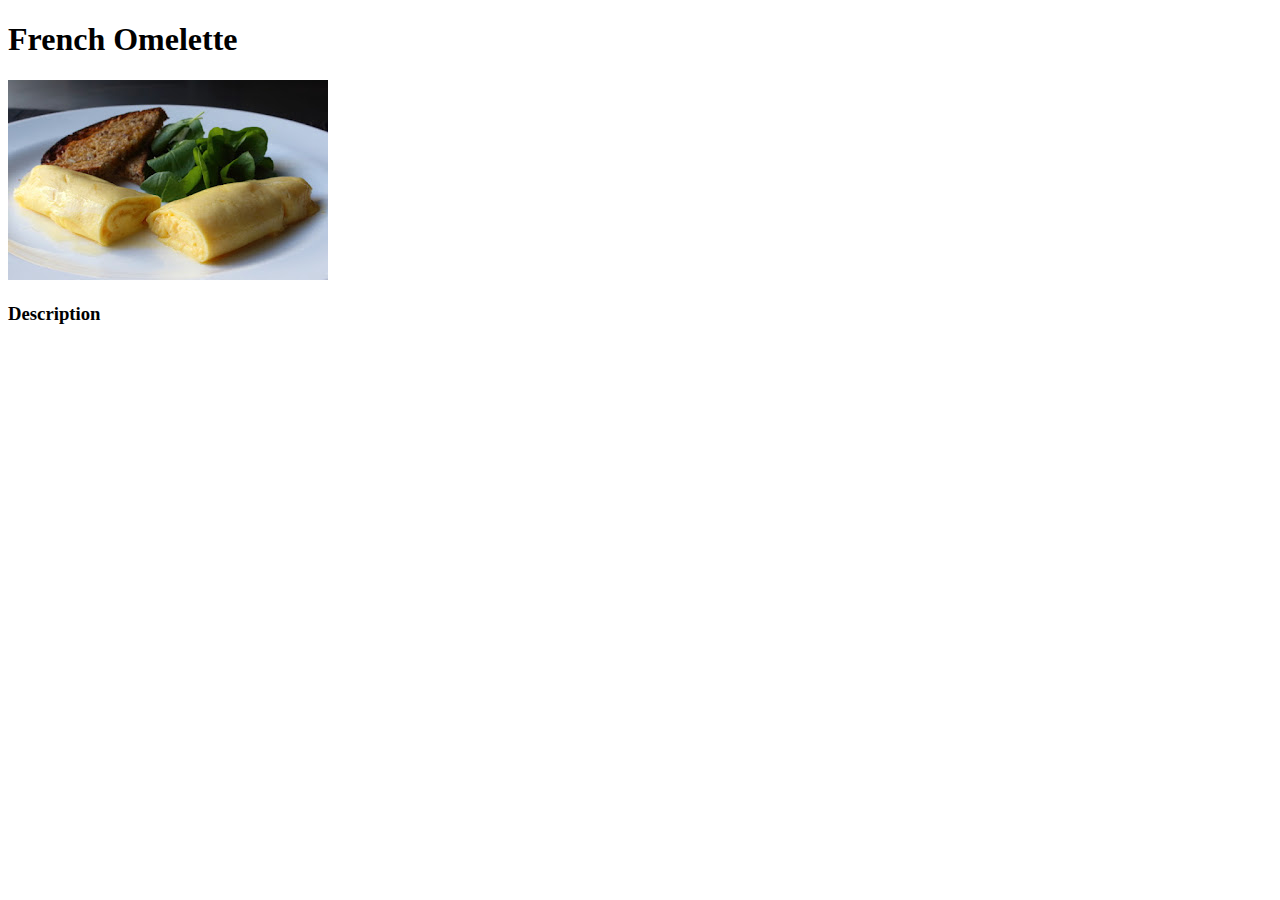
==== recipes/french-omelette.html @ 8c3a818c "Add image and recipes" ====
<!DOCTYPE html>
<html lang="en">
  <head>
    <meta charset="UTF8">
    <title>French Omelette Recipe</title>
  </head>

  <body>
    <h1>French Omelette</h1>
    <p><img src="../images/french-omelette.JPG" alt="french omelette"></p>

    <h3>Description</h3>
    <p></p>
  </body>
</html>
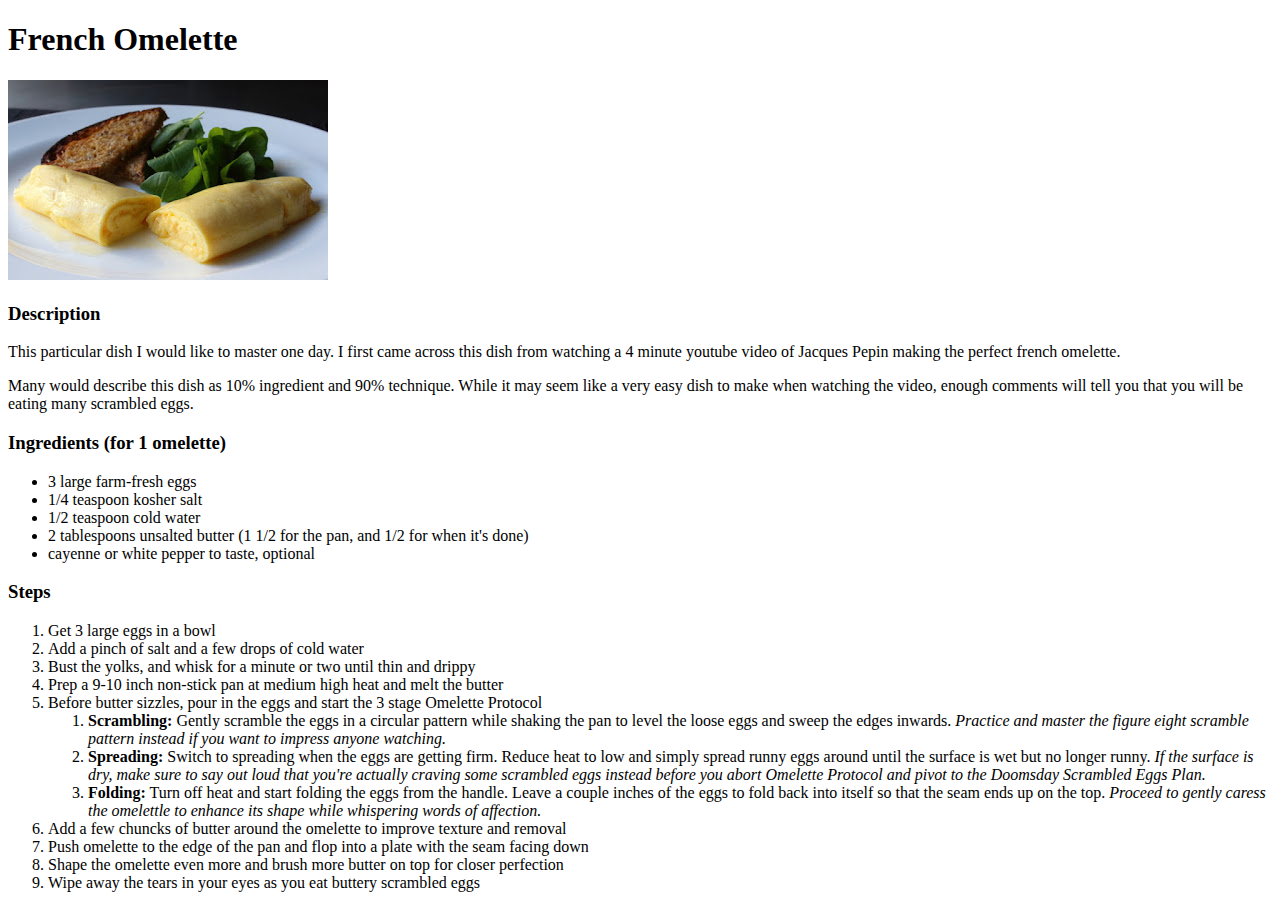
==== commit 4d414bf0: "Complete french-omelette.html" ====
--- a/recipes/french-omelette.html
+++ b/recipes/french-omelette.html
@@ -1,15 +1,74 @@
 <!DOCTYPE html>
 <html lang="en">
-  <head>
-    <meta charset="UTF8">
-    <title>French Omelette Recipe</title>
-  </head>
+<head>
+  <meta charset="UTF8">
+  <title>French Omelette Recipe</title>
+</head>
 
-  <body>
-    <h1>French Omelette</h1>
-    <p><img src="../images/french-omelette.JPG" alt="french omelette"></p>
+<body>
+  <h1>French Omelette</h1>
+  <p><img src="../images/french-omelette.JPG" alt="french omelette"></p>
 
-    <h3>Description</h3>
-    <p></p>
-  </body>
+  <h3>Description</h3>
+  <p>
+    This particular dish I would like to master one day. I first came across
+    this dish from watching a 4 minute youtube video of Jacques Pepin making
+    the perfect french omelette.
+  </p>
+
+  <p>
+    Many would describe this dish as 10% ingredient and 90% technique. While
+    it may seem like a very easy dish to make when watching the video, enough
+    comments will tell you that you will be eating many scrambled eggs. 
+  </p>
+
+  <h3>Ingredients (for 1 omelette)</h3>
+
+  <p>
+    <ul>
+      <li>3 large farm-fresh eggs</li>
+      <li>1/4 teaspoon kosher salt</li>
+      <li>1/2 teaspoon cold water</li>
+      <li>2 tablespoons unsalted butter (1 1/2 for the pan, and 1/2 for when it's done)</li>
+      <li>cayenne or white pepper to taste, optional</li>
+    </ul>
+  </p>
+
+  <h3>Steps</h3>
+
+  <p>
+    <ol>
+      <li>Get 3 large eggs in a bowl</li>
+      <li>Add a pinch of salt and a few drops of cold water</li>
+      <li>Bust the yolks, and whisk for a minute or two until thin and drippy</li>
+      <li>Prep a 9-10 inch non-stick pan at medium high heat and melt the butter</li>
+      <li>Before butter sizzles, pour in the eggs and start the 3 stage Omelette Protocol</li>
+        <ol>
+          <li>
+            <strong>Scrambling:</strong> Gently scramble the eggs in a circular pattern
+            while shaking the pan to level the loose eggs and sweep the edges inwards. 
+            <em>Practice and master the figure eight scramble pattern instead if you want 
+            to impress anyone watching.</em>
+          </li>
+          <li>
+            <strong>Spreading:</strong> Switch to spreading when the eggs are getting firm.
+            Reduce heat to low and simply spread runny eggs around until the surface is wet
+            but no longer runny. <em>If the surface is dry, make sure to say out loud that
+            you're actually craving some scrambled eggs instead before you abort Omelette
+            Protocol and pivot to the Doomsday Scrambled Eggs Plan.</em>
+          </li>
+          <li>
+            <strong>Folding:</strong> Turn off heat and start folding the eggs from the
+            handle. Leave a couple inches of the eggs to fold back into itself so that the
+            seam ends up on the top. <em>Proceed to gently
+            caress the omelettle to enhance its shape while whispering words of affection.</em>
+          </li>
+        </ol>
+      <li>Add a few chuncks of butter around the omelette to improve texture and removal</li>
+      <li>Push omelette to the edge of the pan and flop into a plate with the seam facing down</li>
+      <li>Shape the omelette even more and brush more butter on top for closer perfection</li>
+      <li>Wipe away the tears in your eyes as you eat buttery scrambled eggs</li>
+    </ol>
+  </p>
+</body>
 </html>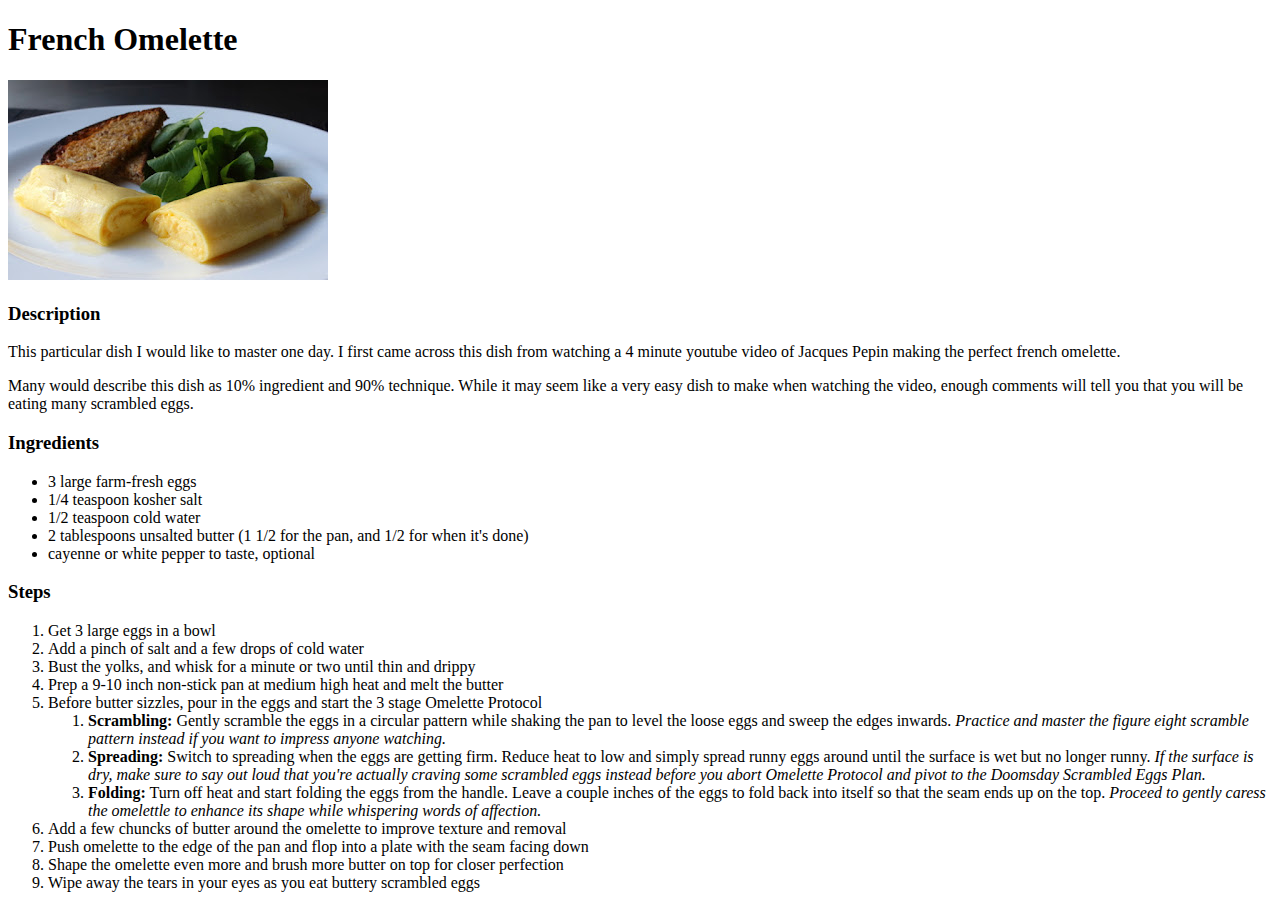
==== commit 487a36c7: "Add tteokbokki recipe and format updates" ====
--- a/recipes/french-omelette.html
+++ b/recipes/french-omelette.html
@@ -7,9 +7,11 @@
 
 <body>
   <h1>French Omelette</h1>
+
   <p><img src="../images/french-omelette.JPG" alt="french omelette"></p>
 
   <h3>Description</h3>
+
   <p>
     This particular dish I would like to master one day. I first came across
     this dish from watching a 4 minute youtube video of Jacques Pepin making
@@ -22,7 +24,7 @@
     comments will tell you that you will be eating many scrambled eggs. 
   </p>
 
-  <h3>Ingredients (for 1 omelette)</h3>
+  <h3>Ingredients</h3>
 
   <p>
     <ul>
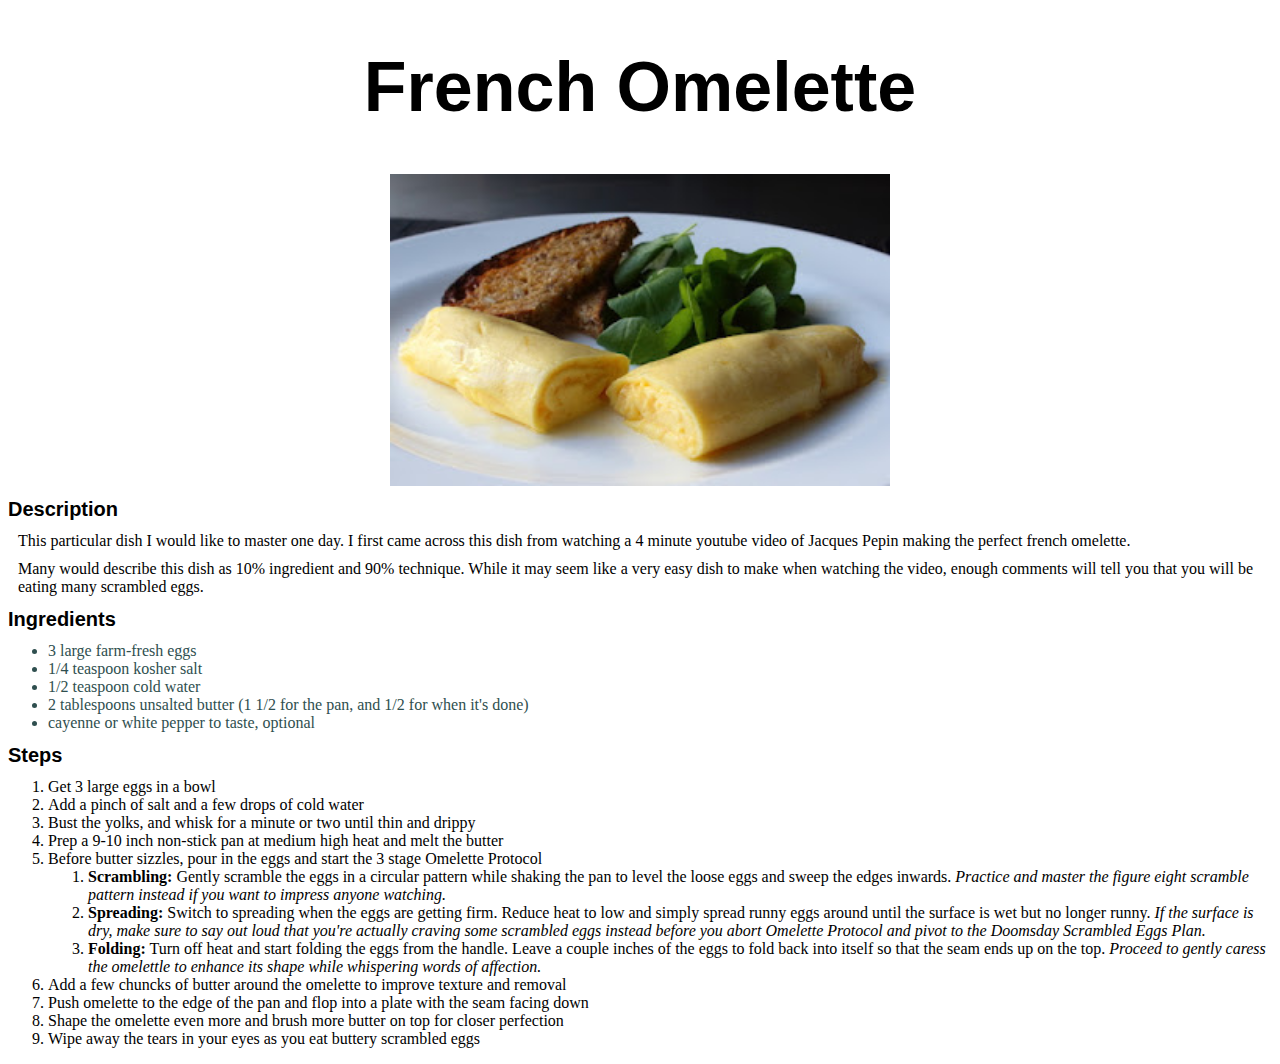
==== commit 69f6a422: "Add ul.ingredients css element" ====
--- a/recipes/french-omelette.html
+++ b/recipes/french-omelette.html
@@ -3,6 +3,7 @@
 <head>
   <meta charset="UTF8">
   <title>French Omelette Recipe</title>
+  <link rel="stylesheet" href="../styles.css">
 </head>
 
 <body>
@@ -27,7 +28,7 @@
   <h3>Ingredients</h3>
 
   <p>
-    <ul>
+    <ul class="ingredients">
       <li>3 large farm-fresh eggs</li>
       <li>1/4 teaspoon kosher salt</li>
       <li>1/2 teaspoon cold water</li>
--- a/styles.css
+++ b/styles.css
@@ -0,0 +1,45 @@
+h1 {
+  font-size: 70px;
+  font-family: Arial, Helvetica, sans-serif;
+  text-align: center;
+}
+
+h3 {
+  font-size: 20px;
+  font-family: Arial, Helvetica, sans-serif;
+  line-height: 30%;
+}
+
+p {
+  margin-top: 10px;
+  margin-left: 10px;
+  margin-right: 10px;
+  margin-bottom: 10px;
+}
+
+img {
+  height: auto;
+  width: 500px;
+  display: block;
+  margin-left: auto;
+  margin-right: auto;
+}
+
+ul.food {
+  font-size: 50px;
+  font-family: Arial, Helvetica, sans-serif;
+}
+
+ul.food a:link, 
+ul.food a:visited {
+  color: orange;
+}
+
+ul.food a:hover, 
+ul.food a:active {
+  color: aqua;
+}
+
+ul.ingredients {
+  color: darkslategray;
+}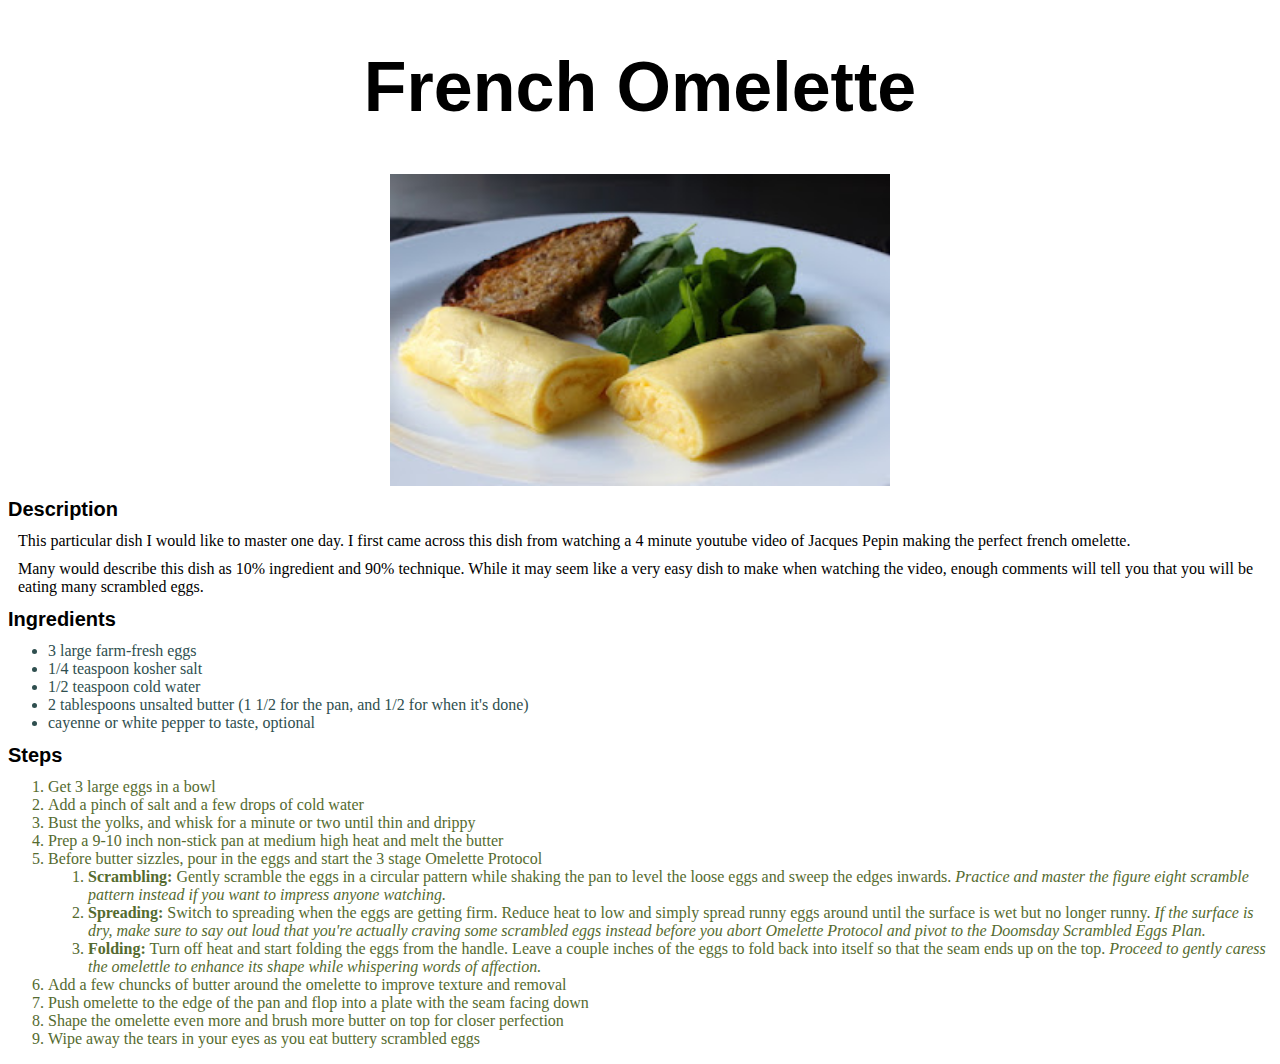
==== commit 8f2239fc: "Add ol.steps css element" ====
--- a/recipes/french-omelette.html
+++ b/recipes/french-omelette.html
@@ -40,7 +40,7 @@
   <h3>Steps</h3>
 
   <p>
-    <ol>
+    <ol class="steps">
       <li>Get 3 large eggs in a bowl</li>
       <li>Add a pinch of salt and a few drops of cold water</li>
       <li>Bust the yolks, and whisk for a minute or two until thin and drippy</li>
--- a/styles.css
+++ b/styles.css
@@ -42,4 +42,8 @@
 
 ul.ingredients {
   color: darkslategray;
+}
+
+ol.steps {
+  color: darkolivegreen;
 }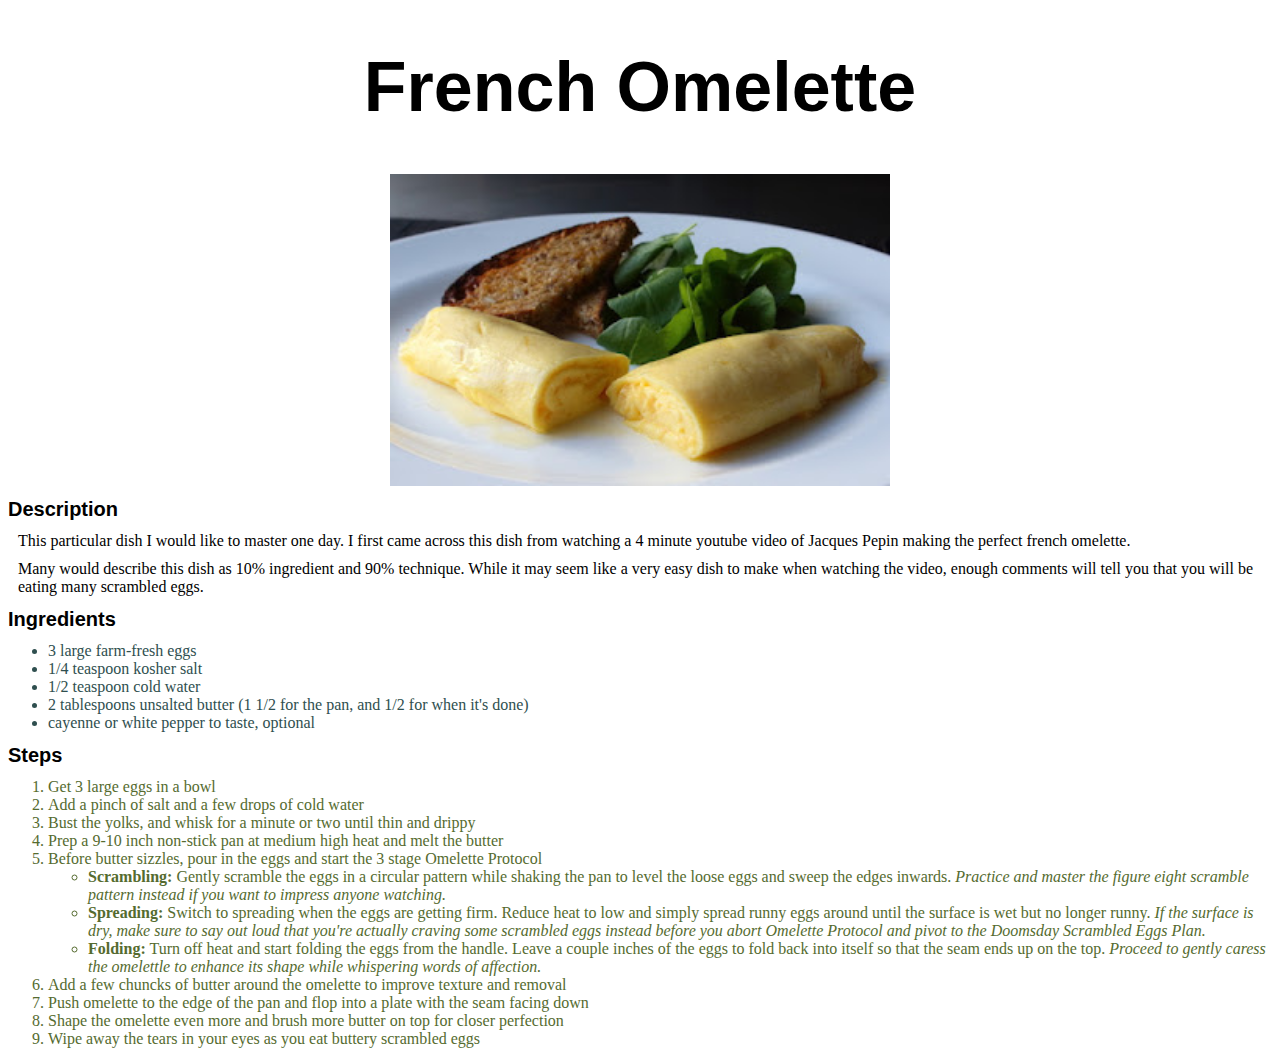
==== commit c3a34328: "Edit french-omelette.html" ====
--- a/recipes/french-omelette.html
+++ b/recipes/french-omelette.html
@@ -46,7 +46,7 @@
       <li>Bust the yolks, and whisk for a minute or two until thin and drippy</li>
       <li>Prep a 9-10 inch non-stick pan at medium high heat and melt the butter</li>
       <li>Before butter sizzles, pour in the eggs and start the 3 stage Omelette Protocol</li>
-        <ol>
+        <ul>
           <li>
             <strong>Scrambling:</strong> Gently scramble the eggs in a circular pattern
             while shaking the pan to level the loose eggs and sweep the edges inwards. 
@@ -66,7 +66,7 @@
             seam ends up on the top. <em>Proceed to gently
             caress the omelettle to enhance its shape while whispering words of affection.</em>
           </li>
-        </ol>
+        </ul>
       <li>Add a few chuncks of butter around the omelette to improve texture and removal</li>
       <li>Push omelette to the edge of the pan and flop into a plate with the seam facing down</li>
       <li>Shape the omelette even more and brush more butter on top for closer perfection</li>
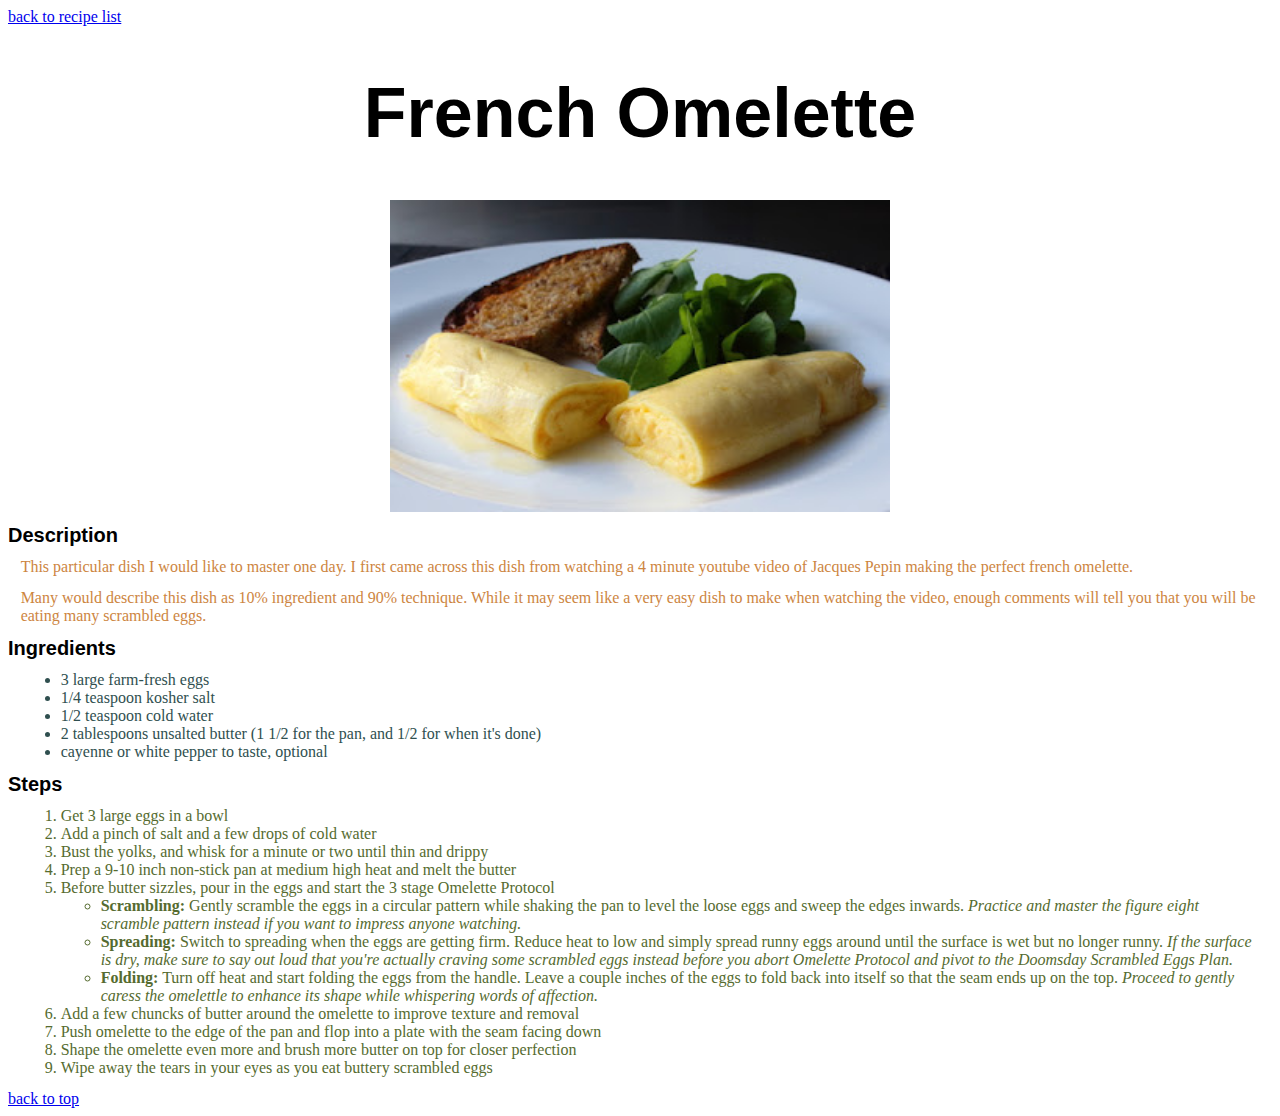
==== commit af9c58d7: "remove unnecessary nesting in html" ====
--- a/recipes/french-omelette.html
+++ b/recipes/french-omelette.html
@@ -7,19 +7,20 @@
 </head>
 
 <body>
+  <a href="../index.html">back to recipe list</a>
   <h1>French Omelette</h1>
 
   <p><img src="../images/french-omelette.JPG" alt="french omelette"></p>
 
   <h3>Description</h3>
 
-  <p>
+  <p class="description">
     This particular dish I would like to master one day. I first came across
     this dish from watching a 4 minute youtube video of Jacques Pepin making
     the perfect french omelette.
   </p>
 
-  <p>
+  <p class="description">
     Many would describe this dish as 10% ingredient and 90% technique. While
     it may seem like a very easy dish to make when watching the video, enough
     comments will tell you that you will be eating many scrambled eggs. 
@@ -27,51 +28,49 @@
 
   <h3>Ingredients</h3>
 
-  <p>
-    <ul class="ingredients">
-      <li>3 large farm-fresh eggs</li>
-      <li>1/4 teaspoon kosher salt</li>
-      <li>1/2 teaspoon cold water</li>
-      <li>2 tablespoons unsalted butter (1 1/2 for the pan, and 1/2 for when it's done)</li>
-      <li>cayenne or white pepper to taste, optional</li>
-    </ul>
-  </p>
-
+  <ul class="ingredients">
+    <li>3 large farm-fresh eggs</li>
+    <li>1/4 teaspoon kosher salt</li>
+    <li>1/2 teaspoon cold water</li>
+    <li>2 tablespoons unsalted butter (1 1/2 for the pan, and 1/2 for when it's done)</li>
+    <li>cayenne or white pepper to taste, optional</li>
+  </ul>
+  
   <h3>Steps</h3>
 
-  <p>
-    <ol class="steps">
-      <li>Get 3 large eggs in a bowl</li>
-      <li>Add a pinch of salt and a few drops of cold water</li>
-      <li>Bust the yolks, and whisk for a minute or two until thin and drippy</li>
-      <li>Prep a 9-10 inch non-stick pan at medium high heat and melt the butter</li>
-      <li>Before butter sizzles, pour in the eggs and start the 3 stage Omelette Protocol</li>
-        <ul>
-          <li>
-            <strong>Scrambling:</strong> Gently scramble the eggs in a circular pattern
-            while shaking the pan to level the loose eggs and sweep the edges inwards. 
-            <em>Practice and master the figure eight scramble pattern instead if you want 
-            to impress anyone watching.</em>
-          </li>
-          <li>
-            <strong>Spreading:</strong> Switch to spreading when the eggs are getting firm.
-            Reduce heat to low and simply spread runny eggs around until the surface is wet
-            but no longer runny. <em>If the surface is dry, make sure to say out loud that
-            you're actually craving some scrambled eggs instead before you abort Omelette
-            Protocol and pivot to the Doomsday Scrambled Eggs Plan.</em>
-          </li>
-          <li>
-            <strong>Folding:</strong> Turn off heat and start folding the eggs from the
-            handle. Leave a couple inches of the eggs to fold back into itself so that the
-            seam ends up on the top. <em>Proceed to gently
-            caress the omelettle to enhance its shape while whispering words of affection.</em>
-          </li>
-        </ul>
-      <li>Add a few chuncks of butter around the omelette to improve texture and removal</li>
-      <li>Push omelette to the edge of the pan and flop into a plate with the seam facing down</li>
-      <li>Shape the omelette even more and brush more butter on top for closer perfection</li>
-      <li>Wipe away the tears in your eyes as you eat buttery scrambled eggs</li>
-    </ol>
-  </p>
+  <ol class="steps">
+    <li>Get 3 large eggs in a bowl</li>
+    <li>Add a pinch of salt and a few drops of cold water</li>
+    <li>Bust the yolks, and whisk for a minute or two until thin and drippy</li>
+    <li>Prep a 9-10 inch non-stick pan at medium high heat and melt the butter</li>
+    <li>Before butter sizzles, pour in the eggs and start the 3 stage Omelette Protocol</li>
+      <ul>
+        <li>
+          <strong>Scrambling:</strong> Gently scramble the eggs in a circular pattern
+          while shaking the pan to level the loose eggs and sweep the edges inwards. 
+          <em>Practice and master the figure eight scramble pattern instead if you want 
+          to impress anyone watching.</em>
+        </li>
+        <li>
+          <strong>Spreading:</strong> Switch to spreading when the eggs are getting firm.
+          Reduce heat to low and simply spread runny eggs around until the surface is wet
+          but no longer runny. <em>If the surface is dry, make sure to say out loud that
+          you're actually craving some scrambled eggs instead before you abort Omelette
+          Protocol and pivot to the Doomsday Scrambled Eggs Plan.</em>
+        </li>
+        <li>
+          <strong>Folding:</strong> Turn off heat and start folding the eggs from the
+          handle. Leave a couple inches of the eggs to fold back into itself so that the
+          seam ends up on the top. <em>Proceed to gently
+          caress the omelettle to enhance its shape while whispering words of affection.</em>
+        </li>
+      </ul>
+    <li>Add a few chuncks of butter around the omelette to improve texture and removal</li>
+    <li>Push omelette to the edge of the pan and flop into a plate with the seam facing down</li>
+    <li>Shape the omelette even more and brush more butter on top for closer perfection</li>
+    <li>Wipe away the tears in your eyes as you eat buttery scrambled eggs</li>
+  </ol>
+  
+  <a href="./french-omelette.html">back to top</a>
 </body>
 </html>--- a/styles.css
+++ b/styles.css
@@ -10,11 +10,10 @@
   line-height: 30%;
 }
 
-p {
-  margin-top: 10px;
-  margin-left: 10px;
-  margin-right: 10px;
-  margin-bottom: 10px;
+p,
+ul.ingredients,
+ol.steps {
+  margin: 1% 1% 1% 1%;
 }
 
 img {
@@ -40,6 +39,10 @@
   color: aqua;
 }
 
+p.description {
+  color: peru;
+}
+
 ul.ingredients {
   color: darkslategray;
 }
